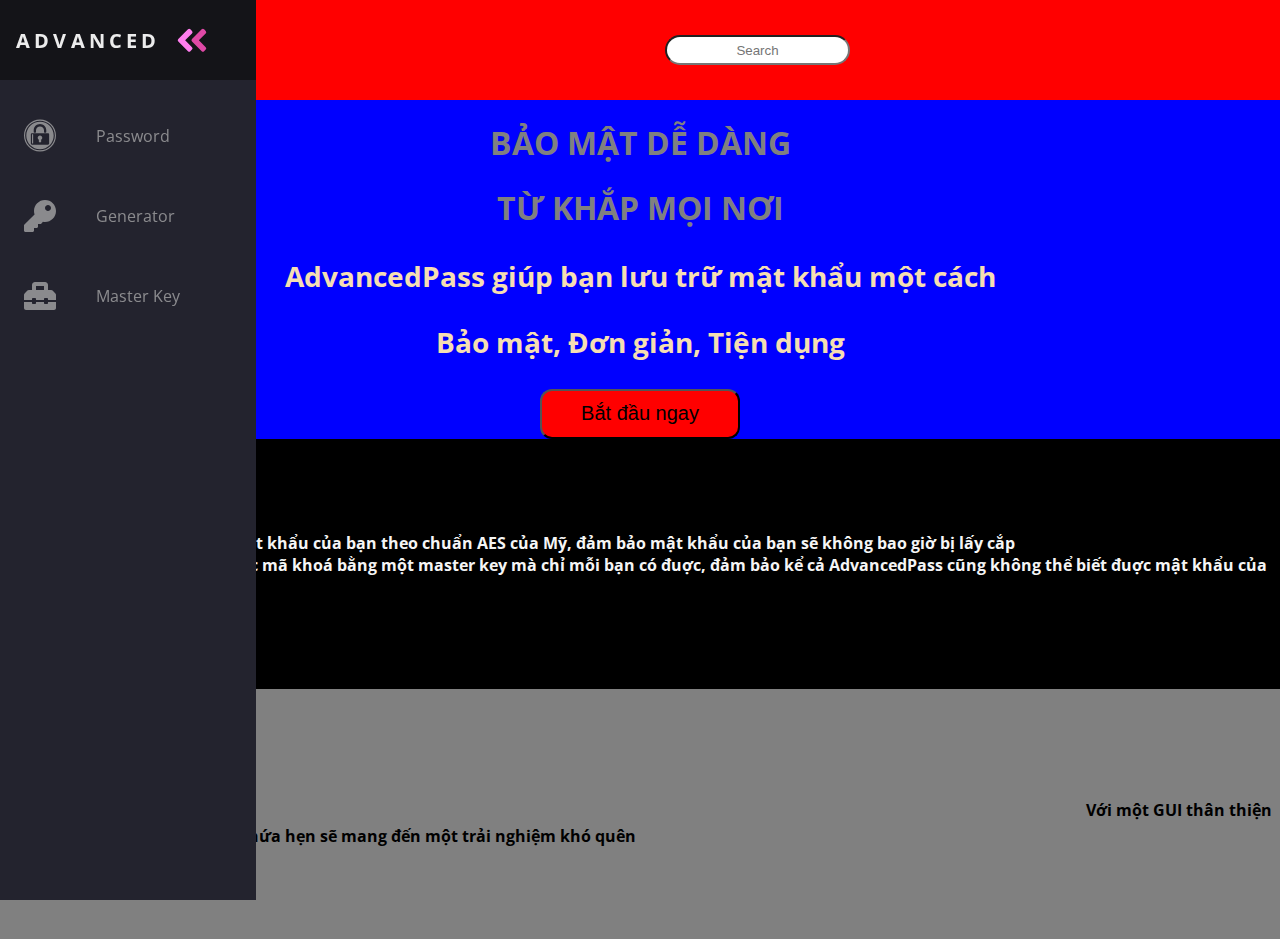
==== index.html @ 66d4f696 "Intial Build" ====
<head>
    <meta name="viewport" content="width=device-width, initial-scale=1.0" />
    <script defer src="theme.js"></script>
    <link rel="stylesheet" href="style.css" />
    <link
      href="https://fonts.googleapis.com/css?family=Open+Sans:300,400,700&display=swap"
      rel="stylesheet"
    />
  </head>
  
  <body>
    <div class="topnav">
        <h1>Advanced</h1>
        <svg aria-hidden="true" focusable="false" data-prefix="fas" data-icon="unlock-alt" class="svg-inline--fa fa-unlock-alt fa-w-14" role="img" xmlns="http://www.w3.org/2000/svg" viewBox="0 0 448 512"><path fill="currentColor" d="M400 256H152V152.9c0-39.6 31.7-72.5 71.3-72.9 40-.4 72.7 32.1 72.7 72v16c0 13.3 10.7 24 24 24h32c13.3 0 24-10.7 24-24v-16C376 68 307.5-.3 223.5 0 139.5.3 72 69.5 72 153.5V256H48c-26.5 0-48 21.5-48 48v160c0 26.5 21.5 48 48 48h352c26.5 0 48-21.5 48-48V304c0-26.5-21.5-48-48-48zM264 408c0 22.1-17.9 40-40 40s-40-17.9-40-40v-48c0-22.1 17.9-40 40-40s40 17.9 40 40v48z"></path></svg>
        <input type="text" placeholder="Search">
        <a href="#"><button id="signin">Sign in</button></a>
    </div>
    <nav class="navbar">
      <ul class="navbar-nav">
        <li class="logo">
          <a href="#" class="nav-link">
            <span class="link-text logo-text">Advanced</span>
            <svg
              aria-hidden="true"
              focusable="false"
              data-prefix="fad"
              data-icon="angle-double-right"
              role="img"
              xmlns="http://www.w3.org/2000/svg"
              viewBox="0 0 448 512"
              class="svg-inline--fa fa-angle-double-right fa-w-14 fa-5x"
            >
              <g class="fa-group">
                <path
                  fill="currentColor"
                  d="M224 273L88.37 409a23.78 23.78 0 0 1-33.8 0L32 386.36a23.94 23.94 0 0 1 0-33.89l96.13-96.37L32 159.73a23.94 23.94 0 0 1 0-33.89l22.44-22.79a23.78 23.78 0 0 1 33.8 0L223.88 239a23.94 23.94 0 0 1 .1 34z"
                  class="fa-secondary"
                ></path>
                <path
                  fill="currentColor"
                  d="M415.89 273L280.34 409a23.77 23.77 0 0 1-33.79 0L224 386.26a23.94 23.94 0 0 1 0-33.89L320.11 256l-96-96.47a23.94 23.94 0 0 1 0-33.89l22.52-22.59a23.77 23.77 0 0 1 33.79 0L416 239a24 24 0 0 1-.11 34z"
                  class="fa-primary"
                ></path>
              </g>
            </svg>
          </a>
        </li>
  
        <li class="nav-item">
          <a href="#" class="nav-link">
            <svg aria-hidden="true" focusable="false" data-prefix="fab" data-icon="expeditedssl" class="svg-inline--fa fa-expeditedssl fa-w-16" role="img" xmlns="http://www.w3.org/2000/svg" viewBox="0 0 496 512"><path fill="currentColor" d="M248 43.4C130.6 43.4 35.4 138.6 35.4 256S130.6 468.6 248 468.6 460.6 373.4 460.6 256 365.4 43.4 248 43.4zm-97.4 132.9c0-53.7 43.7-97.4 97.4-97.4s97.4 43.7 97.4 97.4v26.6c0 5-3.9 8.9-8.9 8.9h-17.7c-5 0-8.9-3.9-8.9-8.9v-26.6c0-82.1-124-82.1-124 0v26.6c0 5-3.9 8.9-8.9 8.9h-17.7c-5 0-8.9-3.9-8.9-8.9v-26.6zM389.7 380c0 9.7-8 17.7-17.7 17.7H124c-9.7 0-17.7-8-17.7-17.7V238.3c0-9.7 8-17.7 17.7-17.7h248c9.7 0 17.7 8 17.7 17.7V380zm-248-137.3v132.9c0 2.5-1.9 4.4-4.4 4.4h-8.9c-2.5 0-4.4-1.9-4.4-4.4V242.7c0-2.5 1.9-4.4 4.4-4.4h8.9c2.5 0 4.4 1.9 4.4 4.4zm141.7 48.7c0 13-7.2 24.4-17.7 30.4v31.6c0 5-3.9 8.9-8.9 8.9h-17.7c-5 0-8.9-3.9-8.9-8.9v-31.6c-10.5-6.1-17.7-17.4-17.7-30.4 0-19.7 15.8-35.4 35.4-35.4s35.5 15.8 35.5 35.4zM248 8C111 8 0 119 0 256s111 248 248 248 248-111 248-248S385 8 248 8zm0 478.3C121 486.3 17.7 383 17.7 256S121 25.7 248 25.7 478.3 129 478.3 256 375 486.3 248 486.3z"></path></svg>
            <span class="link-text">Password</span>
          </a>
        </li>
  
        <li class="nav-item">
          <a href="#" class="nav-link">
            <svg aria-hidden="true" focusable="false" data-prefix="fas" data-icon="key" class="svg-inline--fa fa-key fa-w-16" role="img" xmlns="http://www.w3.org/2000/svg" viewBox="0 0 512 512"><path fill="currentColor" d="M512 176.001C512 273.203 433.202 352 336 352c-11.22 0-22.19-1.062-32.827-3.069l-24.012 27.014A23.999 23.999 0 0 1 261.223 384H224v40c0 13.255-10.745 24-24 24h-40v40c0 13.255-10.745 24-24 24H24c-13.255 0-24-10.745-24-24v-78.059c0-6.365 2.529-12.47 7.029-16.971l161.802-161.802C163.108 213.814 160 195.271 160 176 160 78.798 238.797.001 335.999 0 433.488-.001 512 78.511 512 176.001zM336 128c0 26.51 21.49 48 48 48s48-21.49 48-48-21.49-48-48-48-48 21.49-48 48z"></path></svg>
            <span class="link-text">Generator</span>
          </a>
        </li>
  
        <li class="nav-item">
          <a href="#" class="nav-link">
            <svg aria-hidden="true" focusable="false" data-prefix="fas" data-icon="toolbox" class="svg-inline--fa fa-toolbox fa-w-16" role="img" xmlns="http://www.w3.org/2000/svg" viewBox="0 0 512 512"><path fill="currentColor" d="M502.63 214.63l-45.25-45.25c-6-6-14.14-9.37-22.63-9.37H384V80c0-26.51-21.49-48-48-48H176c-26.51 0-48 21.49-48 48v80H77.25c-8.49 0-16.62 3.37-22.63 9.37L9.37 214.63c-6 6-9.37 14.14-9.37 22.63V320h128v-16c0-8.84 7.16-16 16-16h32c8.84 0 16 7.16 16 16v16h128v-16c0-8.84 7.16-16 16-16h32c8.84 0 16 7.16 16 16v16h128v-82.75c0-8.48-3.37-16.62-9.37-22.62zM320 160H192V96h128v64zm64 208c0 8.84-7.16 16-16 16h-32c-8.84 0-16-7.16-16-16v-16H192v16c0 8.84-7.16 16-16 16h-32c-8.84 0-16-7.16-16-16v-16H0v96c0 17.67 14.33 32 32 32h448c17.67 0 32-14.33 32-32v-96H384v16z"></path></svg>
            <span class="link-text">Master Key</span>
          </a>
        </li>
  
        <!-- <li class="nav-item">
          <a href="#" class="nav-link">
            <svg
              aria-hidden="true"
              focusable="false"
              data-prefix="fad"
              data-icon="space-shuttle"
              role="img"
              xmlns="http://www.w3.org/2000/svg"
              viewBox="0 0 640 512"
              class="svg-inline--fa fa-space-shuttle fa-w-20 fa-5x"
            >
              <g class="fa-group">
                <path
                  fill="currentColor"
                  d="M32 416c0 35.35 21.49 64 48 64h16V352H32zm154.54-232h280.13L376 168C243 140.59 222.45 51.22 128 34.65V160h18.34a45.62 45.62 0 0 1 40.2 24zM32 96v64h64V32H80c-26.51 0-48 28.65-48 64zm114.34 256H128v125.35C222.45 460.78 243 371.41 376 344l90.67-16H186.54a45.62 45.62 0 0 1-40.2 24z"
                  class="fa-secondary"
                ></path>
                <path
                  fill="currentColor"
                  d="M592.6 208.24C559.73 192.84 515.78 184 472 184H186.54a45.62 45.62 0 0 0-40.2-24H32c-23.2 0-32 10-32 24v144c0 14 8.82 24 32 24h114.34a45.62 45.62 0 0 0 40.2-24H472c43.78 0 87.73-8.84 120.6-24.24C622.28 289.84 640 272 640 256s-17.72-33.84-47.4-47.76zM488 296a8 8 0 0 1-8-8v-64a8 8 0 0 1 8-8c31.91 0 31.94 80 0 80z"
                  class="fa-primary"
                ></path>
              </g>
            </svg>
            <span class="link-text">Shuttle</span>
          </a>
        </li> -->
  
        <!-- <li class="nav-item" id="themeButton">
          <a href="#" class="nav-link">
            <svg
              class="theme-icon"
              id="lightIcon"
              aria-hidden="true"
              focusable="false"
              data-prefix="fad"
              data-icon="moon-stars"
              role="img"
              xmlns="http://www.w3.org/2000/svg"
              viewBox="0 0 512 512"
              class="svg-inline--fa fa-moon-stars fa-w-16 fa-7x"
            >
              <g class="fa-group">
                <path
                  fill="currentColor"
                  d="M320 32L304 0l-16 32-32 16 32 16 16 32 16-32 32-16zm138.7 149.3L432 128l-26.7 53.3L352 208l53.3 26.7L432 288l26.7-53.3L512 208z"
                  class="fa-secondary"
                ></path>
                <path
                  fill="currentColor"
                  d="M332.2 426.4c8.1-1.6 13.9 8 8.6 14.5a191.18 191.18 0 0 1-149 71.1C85.8 512 0 426 0 320c0-120 108.7-210.6 227-188.8 8.2 1.6 10.1 12.6 2.8 16.7a150.3 150.3 0 0 0-76.1 130.8c0 94 85.4 165.4 178.5 147.7z"
                  class="fa-primary"
                ></path>
              </g>
            </svg>
            <svg
              class="theme-icon"
              id="solarIcon"
              aria-hidden="true"
              focusable="false"
              data-prefix="fad"
              data-icon="sun"
              role="img"
              xmlns="http://www.w3.org/2000/svg"
              viewBox="0 0 512 512"
              class="svg-inline--fa fa-sun fa-w-16 fa-7x"
            >
              <g class="fa-group">
                <path
                  fill="currentColor"
                  d="M502.42 240.5l-94.7-47.3 33.5-100.4c4.5-13.6-8.4-26.5-21.9-21.9l-100.4 33.5-47.41-94.8a17.31 17.31 0 0 0-31 0l-47.3 94.7L92.7 70.8c-13.6-4.5-26.5 8.4-21.9 21.9l33.5 100.4-94.7 47.4a17.31 17.31 0 0 0 0 31l94.7 47.3-33.5 100.5c-4.5 13.6 8.4 26.5 21.9 21.9l100.41-33.5 47.3 94.7a17.31 17.31 0 0 0 31 0l47.31-94.7 100.4 33.5c13.6 4.5 26.5-8.4 21.9-21.9l-33.5-100.4 94.7-47.3a17.33 17.33 0 0 0 .2-31.1zm-155.9 106c-49.91 49.9-131.11 49.9-181 0a128.13 128.13 0 0 1 0-181c49.9-49.9 131.1-49.9 181 0a128.13 128.13 0 0 1 0 181z"
                  class="fa-secondary"
                ></path>
                <path
                  fill="currentColor"
                  d="M352 256a96 96 0 1 1-96-96 96.15 96.15 0 0 1 96 96z"
                  class="fa-primary"
                ></path>
              </g>
            </svg>
            <svg
              class="theme-icon"
              id="darkIcon"
              aria-hidden="true"
              focusable="false"
              data-prefix="fad"
              data-icon="sunglasses"
              role="img"
              xmlns="http://www.w3.org/2000/svg"
              viewBox="0 0 576 512"
              class="svg-inline--fa fa-sunglasses fa-w-18 fa-7x"
            >
              <g class="fa-group">
                <path
                  fill="currentColor"
                  d="M574.09 280.38L528.75 98.66a87.94 87.94 0 0 0-113.19-62.14l-15.25 5.08a16 16 0 0 0-10.12 20.25L395.25 77a16 16 0 0 0 20.22 10.13l13.19-4.39c10.87-3.63 23-3.57 33.15 1.73a39.59 39.59 0 0 1 20.38 25.81l38.47 153.83a276.7 276.7 0 0 0-81.22-12.47c-34.75 0-74 7-114.85 26.75h-73.18c-40.85-19.75-80.07-26.75-114.85-26.75a276.75 276.75 0 0 0-81.22 12.45l38.47-153.8a39.61 39.61 0 0 1 20.38-25.82c10.15-5.29 22.28-5.34 33.15-1.73l13.16 4.39A16 16 0 0 0 180.75 77l5.06-15.19a16 16 0 0 0-10.12-20.21l-15.25-5.08A87.95 87.95 0 0 0 47.25 98.65L1.91 280.38A75.35 75.35 0 0 0 0 295.86v70.25C0 429 51.59 480 115.19 480h37.12c60.28 0 110.38-45.94 114.88-105.37l2.93-38.63h35.76l2.93 38.63c4.5 59.43 54.6 105.37 114.88 105.37h37.12C524.41 480 576 429 576 366.13v-70.25a62.67 62.67 0 0 0-1.91-15.5zM203.38 369.8c-2 25.9-24.41 46.2-51.07 46.2h-37.12C87 416 64 393.63 64 366.11v-37.55a217.35 217.35 0 0 1 72.59-12.9 196.51 196.51 0 0 1 69.91 12.9zM512 366.13c0 27.5-23 49.87-51.19 49.87h-37.12c-26.69 0-49.1-20.3-51.07-46.2l-3.12-41.24a196.55 196.55 0 0 1 69.94-12.9A217.41 217.41 0 0 1 512 328.58z"
                  class="fa-secondary"
                ></path>
                <path
                  fill="currentColor"
                  d="M64.19 367.9c0-.61-.19-1.18-.19-1.8 0 27.53 23 49.9 51.19 49.9h37.12c26.66 0 49.1-20.3 51.07-46.2l3.12-41.24c-14-5.29-28.31-8.38-42.78-10.42zm404-50l-95.83 47.91.3 4c2 25.9 24.38 46.2 51.07 46.2h37.12C489 416 512 393.63 512 366.13v-37.55a227.76 227.76 0 0 0-43.85-10.66z"
                  class="fa-primary"
                ></path>
              </g>
            </svg>
            <span class="link-text">Themify</span>
          </a>
        </li> -->
      </ul>
    </nav>
    <div class="first">
        <h1>BẢO MẬT DỄ DÀNG</h1>
        <h1>TỪ KHẮP MỌI NƠI</h1>
        <p><strong>AdvancedPass giúp bạn lưu trữ mật khẩu một cách</strong></p>
        <p><strong>Bảo mật, Đơn giản, Tiện dụng</strong></p>
        <a href="#" class="button"><button>Bắt đầu ngay</button></a>
    </div>
    <div class="secure">
        <h1>BẢO MẬT</h1></br>
        <p><strong>AdvancedPass lưu mật khẩu của bạn theo chuẩn AES của Mỹ, đảm bảo mật khẩu của bạn sẽ không bao giờ bị lấy cắp</strong></p>
    </br><p><strong>Mỗi mật khẩu sẽ đuợc mã khoá bằng một master key mà chỉ mỗi bạn có đuợc, đảm bảo kể cả AdvancedPass cũng không thể biết đuợc mật khẩu của bạn</strong></p>
    </div>
    <div class="simple">
      <h1>ĐƠN GIẢN</h1>
      <p><strong>Với một GUI thân thiện với ngưòi dùng, AdvancedPass hứa hẹn sẽ mang đến một trải nghiệm khó quên</strong></p>
    </div>
  </body>
---- style.css ----
:root {
    font-size: 16px;
    font-family: 'Open Sans';
    --text-primary: #b6b6b6;
    --text-secondary: #ececec;
    --bg-primary: #23232e;
    --bg-secondary: #141418;
    --transition-speed: 600ms;
  }
  
  body {
    color: black;
    background-color: white;
    margin: 0;
    padding: 0;
  }
  
  body::-webkit-scrollbar {
    width: 0.25rem;
  }
  
  body::-webkit-scrollbar-track {
    background: #1e1e24;
  }
  
  body::-webkit-scrollbar-thumb {
    background: #6649b8;
  }
  
  main {
    margin-left: 5rem;
    padding: 1rem;
  }
  
  .navbar {
    position: fixed;
    background-color: var(--bg-primary);
    transition: width 600ms ease;
    overflow: scroll;
  }
  
  .navbar-nav {
    list-style: none;
    padding: 0;
    margin: 0;
    display: flex;
    flex-direction: column;
    align-items: center;
    height: 100%;
  }
  
  .nav-item {
    width: 100%;
  }
  
  /* .nav-item:last-child {
    margin-top: auto;
  } */
  
  .nav-link {
    display: flex;
    align-items: center;
    height: 5rem;
    color: var(--text-primary);
    text-decoration: none;
    filter: grayscale(100%) opacity(0.7);
    transition: var(--transition-speed);
  }
  
  .nav-link:hover {
    filter: grayscale(0%) opacity(1);
    background: var(--bg-secondary);
    color: var(--text-secondary);
  }
  
  .link-text {
    display: none;
    margin-left: 1rem;
  }
  
  .nav-link svg {
    width: 2rem;
    min-width: 2rem;
    margin: 0 1.5rem;
  }
  
  .fa-primary {
    color: #ff7eee;
  }
  
  .fa-secondary {
    color: #df49a6;
  }
  
  .fa-primary,
  .fa-secondary {
    transition: var(--transition-speed);
  }
  
  .logo {
    font-weight: bold;
    text-transform: uppercase;
    margin-bottom: 1rem;
    text-align: center;
    color: var(--text-secondary);
    background: var(--bg-secondary);
    font-size: 1.5rem;
    letter-spacing: 0.3ch;
    width: 100%;
  }
  
  .logo svg {
    transform: rotate(0deg);
    transition: var(--transition-speed);
  }
  
  .logo-text
  {
    display: inline;
    position: absolute;
    left: -999px;
    transition: var(--transition-speed);
  }
  
  .navbar:hover .logo svg {
    transform: rotate(-180deg);
  }
  
  /* Small screens */
  @media only screen and (max-width: 600px) {
    .navbar {
      bottom: 0;
      width: 100vw;
      height: 5rem;
    }
  
    .logo {
      display: none;
    }
  
    .navbar-nav {
      flex-direction: row;
    }
  
    .nav-link {
      justify-content: center;
    }
  
    main {
      margin: 0;
    }
  }
  
  /* Large screens */
  @media only screen and (min-width: 600px) {
    .navbar {
      top: 0;
      width: 5rem;
      height: 100vh;
    }
  
    .navbar:hover {
      width: 16rem;
    }
  
    .navbar:hover .link-text {
      display: inline;
    }
  
    .navbar:hover .logo svg
    {
      margin-left: 11rem;
    }
  
    .navbar:hover .logo-text
    {
      font-size: 20px;
      left: 0px;
    }

  .topnav{
      align-items: center;
      display: flex;
      background-color: red;
      height: 100px;
      width: 100%;
      padding-left: 80px;
    }
    .topnav h1{
        color: white;
        padding-left: 10px;
        display: inline-block;
    }
    .topnav svg{
        padding: 10px;
        color: black;
        width: 50px;
        height: 50px;
    }
    .topnav input{
        text-align: center;
        width: 400px;
        height: 30px;
        border-radius: 20px;
        margin-left: 400px;
    }
    .topnav a button{
        background-color: chocolate;
        width: 100px;
        height: 30px;
        border-radius: 30px;
        margin-left: 500px;
    }
    .first{
        display: inline-block;
        width: 100%;
        background-color: blue;
    }
    .first h1{
        color: gray;
        text-align: center;
    }
    .first p{
        color: wheat;
        text-align: center;
        font-size: 28px;
    }
    .button{
        
        display: block;
        text-align: center;
    }
    .button button{
        font-size: 20px;
        width: 200px;
        height: 50px;
        background-color: red;
        border-radius: 12px;
    }
    .secure{
        padding-top: 50px;
        display: inline-block;
        height: 200px;
        width: 100%;
        background-color: black;
    }
    .secure h1{
        color:  whitesmoke;
        display: inline;
        padding: 80px;
        text-align: left;
    }
    .secure p{
        
        padding-left: 80px;
        display: inline;
        color: whitesmoke;
    }
    .simple{
      padding-top: 50px;
      display: inline-block;
      height: 200px;
      width: 100%;
      background-color: grey;
    }
    .simple h1{
      color:  black;
      display: inline;
      margin-left: 1650px;
    }
    .simple p{
      color:  black;
      display: inline;
      margin-left: 1000px;
    }
}
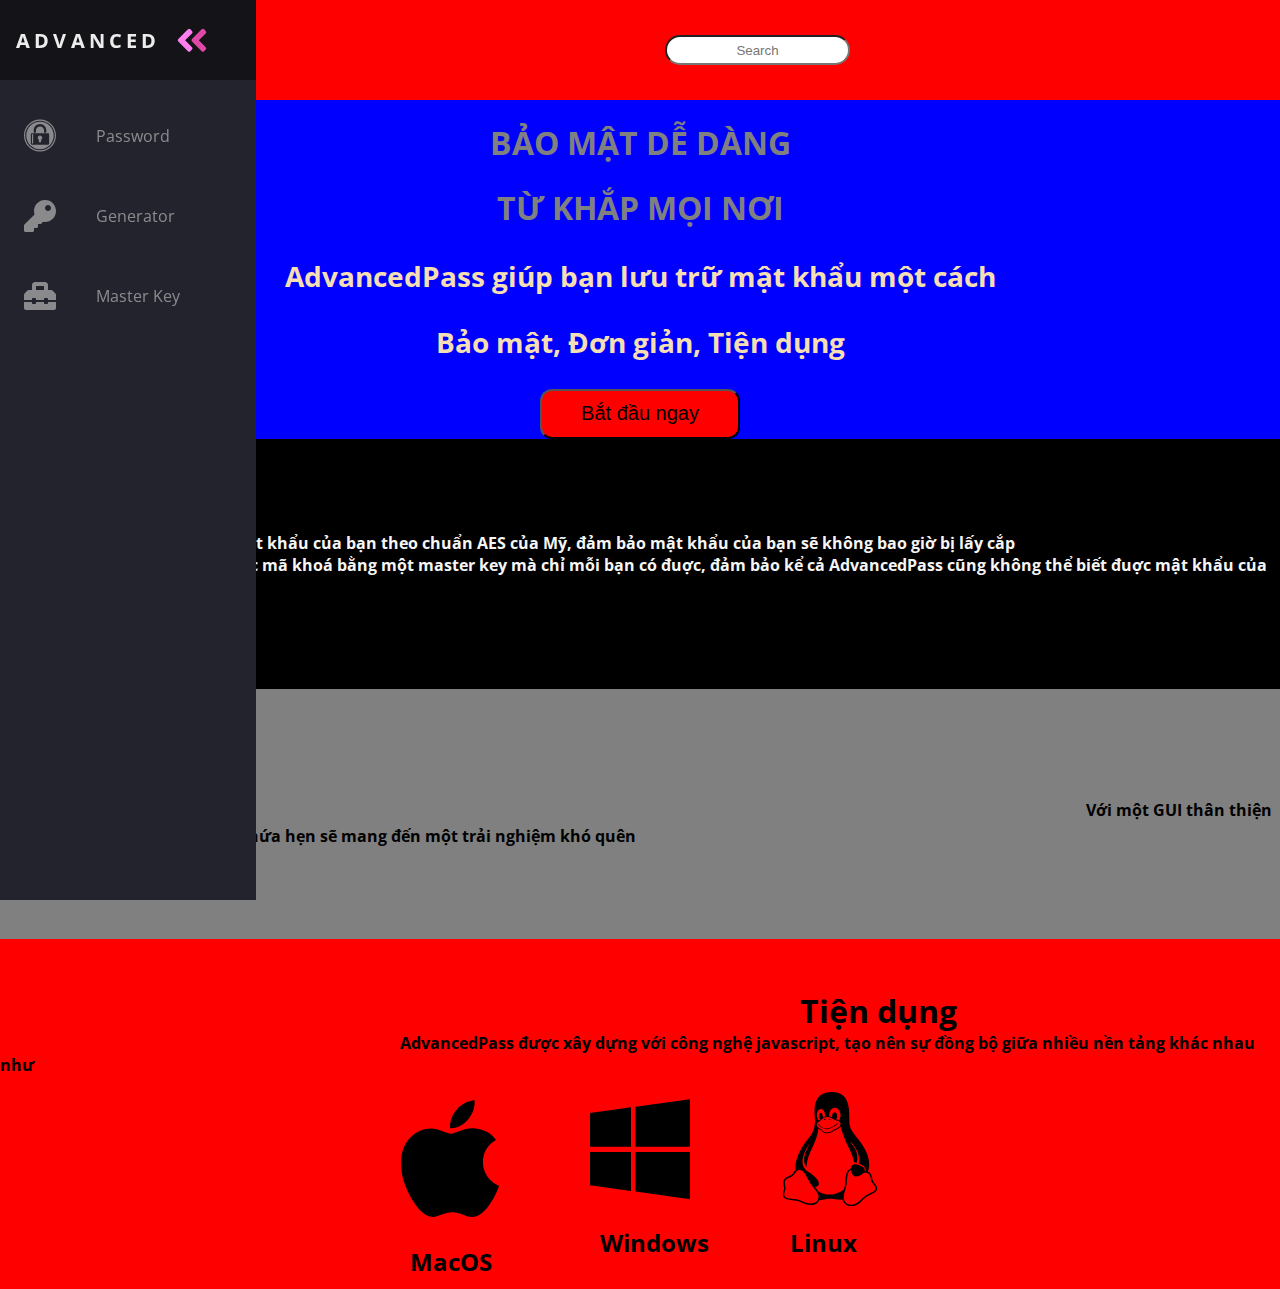
==== commit 30fe2617: "Finishing homepage HTML and CSS" ====
--- a/index.html
+++ b/index.html
@@ -194,4 +194,22 @@
       <h1>ĐƠN GIẢN</h1>
       <p><strong>Với một GUI thân thiện với ngưòi dùng, AdvancedPass hứa hẹn sẽ mang đến một trải nghiệm khó quên</strong></p>
     </div>
+    <div class="comfortable">
+      <h1>Tiện dụng</h1></br>
+      <p><strong>AdvancedPass được xây dựng với công nghệ javascript, tạo nên sự đồng bộ giữa nhiều nền tảng khác nhau như</strong></p>
+      <ul class="list-system">
+        <li class="system">
+          <svg aria-hidden="true" focusable="false" data-prefix="fab" data-icon="apple" class="svg-inline--fa fa-apple fa-w-12" role="img" xmlns="http://www.w3.org/2000/svg" viewBox="0 0 384 512"><path fill="currentColor" d="M318.7 268.7c-.2-36.7 16.4-64.4 50-84.8-18.8-26.9-47.2-41.7-84.7-44.6-35.5-2.8-74.3 20.7-88.5 20.7-15 0-49.4-19.7-76.4-19.7C63.3 141.2 4 184.8 4 273.5q0 39.3 14.4 81.2c12.8 36.7 59 126.7 107.2 125.2 25.2-.6 43-17.9 75.8-17.9 31.8 0 48.3 17.9 76.4 17.9 48.6-.7 90.4-82.5 102.6-119.3-65.2-30.7-61.7-90-61.7-91.9zm-56.6-164.2c27.3-32.4 24.8-61.9 24-72.5-24.1 1.4-52 16.4-67.9 34.9-17.5 19.8-27.8 44.3-25.6 71.9 26.1 2 49.9-11.4 69.5-34.3z"></path></svg>
+          <h2>MacOS</h2>
+        </li>
+        <li class="system">
+          <svg aria-hidden="true" focusable="false" data-prefix="fab" data-icon="windows" class="svg-inline--fa fa-windows fa-w-14" role="img" xmlns="http://www.w3.org/2000/svg" viewBox="0 0 448 512"><path fill="currentColor" d="M0 93.7l183.6-25.3v177.4H0V93.7zm0 324.6l183.6 25.3V268.4H0v149.9zm203.8 28L448 480V268.4H203.8v177.9zm0-380.6v180.1H448V32L203.8 65.7z"></path></svg>          
+          <h2>Windows</h2>
+        </li>
+        <li class="system">
+          <svg aria-hidden="true" focusable="false" data-prefix="fab" data-icon="linux" class="svg-inline--fa fa-linux fa-w-14" role="img" xmlns="http://www.w3.org/2000/svg" viewBox="0 0 448 512"><path fill="currentColor" d="M220.8 123.3c1 .5 1.8 1.7 3 1.7 1.1 0 2.8-.4 2.9-1.5.2-1.4-1.9-2.3-3.2-2.9-1.7-.7-3.9-1-5.5-.1-.4.2-.8.7-.6 1.1.3 1.3 2.3 1.1 3.4 1.7zm-21.9 1.7c1.2 0 2-1.2 3-1.7 1.1-.6 3.1-.4 3.5-1.6.2-.4-.2-.9-.6-1.1-1.6-.9-3.8-.6-5.5.1-1.3.6-3.4 1.5-3.2 2.9.1 1 1.8 1.5 2.8 1.4zM420 403.8c-3.6-4-5.3-11.6-7.2-19.7-1.8-8.1-3.9-16.8-10.5-22.4-1.3-1.1-2.6-2.1-4-2.9-1.3-.8-2.7-1.5-4.1-2 9.2-27.3 5.6-54.5-3.7-79.1-11.4-30.1-31.3-56.4-46.5-74.4-17.1-21.5-33.7-41.9-33.4-72C311.1 85.4 315.7.1 234.8 0 132.4-.2 158 103.4 156.9 135.2c-1.7 23.4-6.4 41.8-22.5 64.7-18.9 22.5-45.5 58.8-58.1 96.7-6 17.9-8.8 36.1-6.2 53.3-6.5 5.8-11.4 14.7-16.6 20.2-4.2 4.3-10.3 5.9-17 8.3s-14 6-18.5 14.5c-2.1 3.9-2.8 8.1-2.8 12.4 0 3.9.6 7.9 1.2 11.8 1.2 8.1 2.5 15.7.8 20.8-5.2 14.4-5.9 24.4-2.2 31.7 3.8 7.3 11.4 10.5 20.1 12.3 17.3 3.6 40.8 2.7 59.3 12.5 19.8 10.4 39.9 14.1 55.9 10.4 11.6-2.6 21.1-9.6 25.9-20.2 12.5-.1 26.3-5.4 48.3-6.6 14.9-1.2 33.6 5.3 55.1 4.1.6 2.3 1.4 4.6 2.5 6.7v.1c8.3 16.7 23.8 24.3 40.3 23 16.6-1.3 34.1-11 48.3-27.9 13.6-16.4 36-23.2 50.9-32.2 7.4-4.5 13.4-10.1 13.9-18.3.4-8.2-4.4-17.3-15.5-29.7zM223.7 87.3c9.8-22.2 34.2-21.8 44-.4 6.5 14.2 3.6 30.9-4.3 40.4-1.6-.8-5.9-2.6-12.6-4.9 1.1-1.2 3.1-2.7 3.9-4.6 4.8-11.8-.2-27-9.1-27.3-7.3-.5-13.9 10.8-11.8 23-4.1-2-9.4-3.5-13-4.4-1-6.9-.3-14.6 2.9-21.8zM183 75.8c10.1 0 20.8 14.2 19.1 33.5-3.5 1-7.1 2.5-10.2 4.6 1.2-8.9-3.3-20.1-9.6-19.6-8.4.7-9.8 21.2-1.8 28.1 1 .8 1.9-.2-5.9 5.5-15.6-14.6-10.5-52.1 8.4-52.1zm-13.6 60.7c6.2-4.6 13.6-10 14.1-10.5 4.7-4.4 13.5-14.2 27.9-14.2 7.1 0 15.6 2.3 25.9 8.9 6.3 4.1 11.3 4.4 22.6 9.3 8.4 3.5 13.7 9.7 10.5 18.2-2.6 7.1-11 14.4-22.7 18.1-11.1 3.6-19.8 16-38.2 14.9-3.9-.2-7-1-9.6-2.1-8-3.5-12.2-10.4-20-15-8.6-4.8-13.2-10.4-14.7-15.3-1.4-4.9 0-9 4.2-12.3zm3.3 334c-2.7 35.1-43.9 34.4-75.3 18-29.9-15.8-68.6-6.5-76.5-21.9-2.4-4.7-2.4-12.7 2.6-26.4v-.2c2.4-7.6.6-16-.6-23.9-1.2-7.8-1.8-15 .9-20 3.5-6.7 8.5-9.1 14.8-11.3 10.3-3.7 11.8-3.4 19.6-9.9 5.5-5.7 9.5-12.9 14.3-18 5.1-5.5 10-8.1 17.7-6.9 8.1 1.2 15.1 6.8 21.9 16l19.6 35.6c9.5 19.9 43.1 48.4 41 68.9zm-1.4-25.9c-4.1-6.6-9.6-13.6-14.4-19.6 7.1 0 14.2-2.2 16.7-8.9 2.3-6.2 0-14.9-7.4-24.9-13.5-18.2-38.3-32.5-38.3-32.5-13.5-8.4-21.1-18.7-24.6-29.9s-3-23.3-.3-35.2c5.2-22.9 18.6-45.2 27.2-59.2 2.3-1.7.8 3.2-8.7 20.8-8.5 16.1-24.4 53.3-2.6 82.4.6-20.7 5.5-41.8 13.8-61.5 12-27.4 37.3-74.9 39.3-112.7 1.1.8 4.6 3.2 6.2 4.1 4.6 2.7 8.1 6.7 12.6 10.3 12.4 10 28.5 9.2 42.4 1.2 6.2-3.5 11.2-7.5 15.9-9 9.9-3.1 17.8-8.6 22.3-15 7.7 30.4 25.7 74.3 37.2 95.7 6.1 11.4 18.3 35.5 23.6 64.6 3.3-.1 7 .4 10.9 1.4 13.8-35.7-11.7-74.2-23.3-84.9-4.7-4.6-4.9-6.6-2.6-6.5 12.6 11.2 29.2 33.7 35.2 59 2.8 11.6 3.3 23.7.4 35.7 16.4 6.8 35.9 17.9 30.7 34.8-2.2-.1-3.2 0-4.2 0 3.2-10.1-3.9-17.6-22.8-26.1-19.6-8.6-36-8.6-38.3 12.5-12.1 4.2-18.3 14.7-21.4 27.3-2.8 11.2-3.6 24.7-4.4 39.9-.5 7.7-3.6 18-6.8 29-32.1 22.9-76.7 32.9-114.3 7.2zm257.4-11.5c-.9 16.8-41.2 19.9-63.2 46.5-13.2 15.7-29.4 24.4-43.6 25.5s-26.5-4.8-33.7-19.3c-4.7-11.1-2.4-23.1 1.1-36.3 3.7-14.2 9.2-28.8 9.9-40.6.8-15.2 1.7-28.5 4.2-38.7 2.6-10.3 6.6-17.2 13.7-21.1.3-.2.7-.3 1-.5.8 13.2 7.3 26.6 18.8 29.5 12.6 3.3 30.7-7.5 38.4-16.3 9-.3 15.7-.9 22.6 5.1 9.9 8.5 7.1 30.3 17.1 41.6 10.6 11.6 14 19.5 13.7 24.6zM173.3 148.7c2 1.9 4.7 4.5 8 7.1 6.6 5.2 15.8 10.6 27.3 10.6 11.6 0 22.5-5.9 31.8-10.8 4.9-2.6 10.9-7 14.8-10.4s5.9-6.3 3.1-6.6-2.6 2.6-6 5.1c-4.4 3.2-9.7 7.4-13.9 9.8-7.4 4.2-19.5 10.2-29.9 10.2s-18.7-4.8-24.9-9.7c-3.1-2.5-5.7-5-7.7-6.9-1.5-1.4-1.9-4.6-4.3-4.9-1.4-.1-1.8 3.7 1.7 6.5z"></path></svg>          
+          <h2>Linux</h2>
+        </li>
+      </ul>
+    </div>
   </body>--- a/style.css
+++ b/style.css
@@ -273,4 +273,33 @@
       display: inline;
       margin-left: 1000px;
     }
+    .comfortable{
+      padding-top: 50px;
+      display: inline-block;
+      height: 300px;
+      width: 100%;
+      background-color: red;
+    }
+    .comfortable h1{
+      margin-left: 800px;
+      display: inline;
+    }
+    .comfortable p{
+      color:  black;
+      display: inline;
+      margin-left: 400px;
+    }
+    .list-system{
+      padding: 0px 400px;
+      display: flex;
+      list-style: none;
+      justify-content: space-between;
+    }
+    .system{
+      width: 100px;
+      height: 100px;
+    }
+    .system h2{
+      margin-left: 10px;
+    }
 }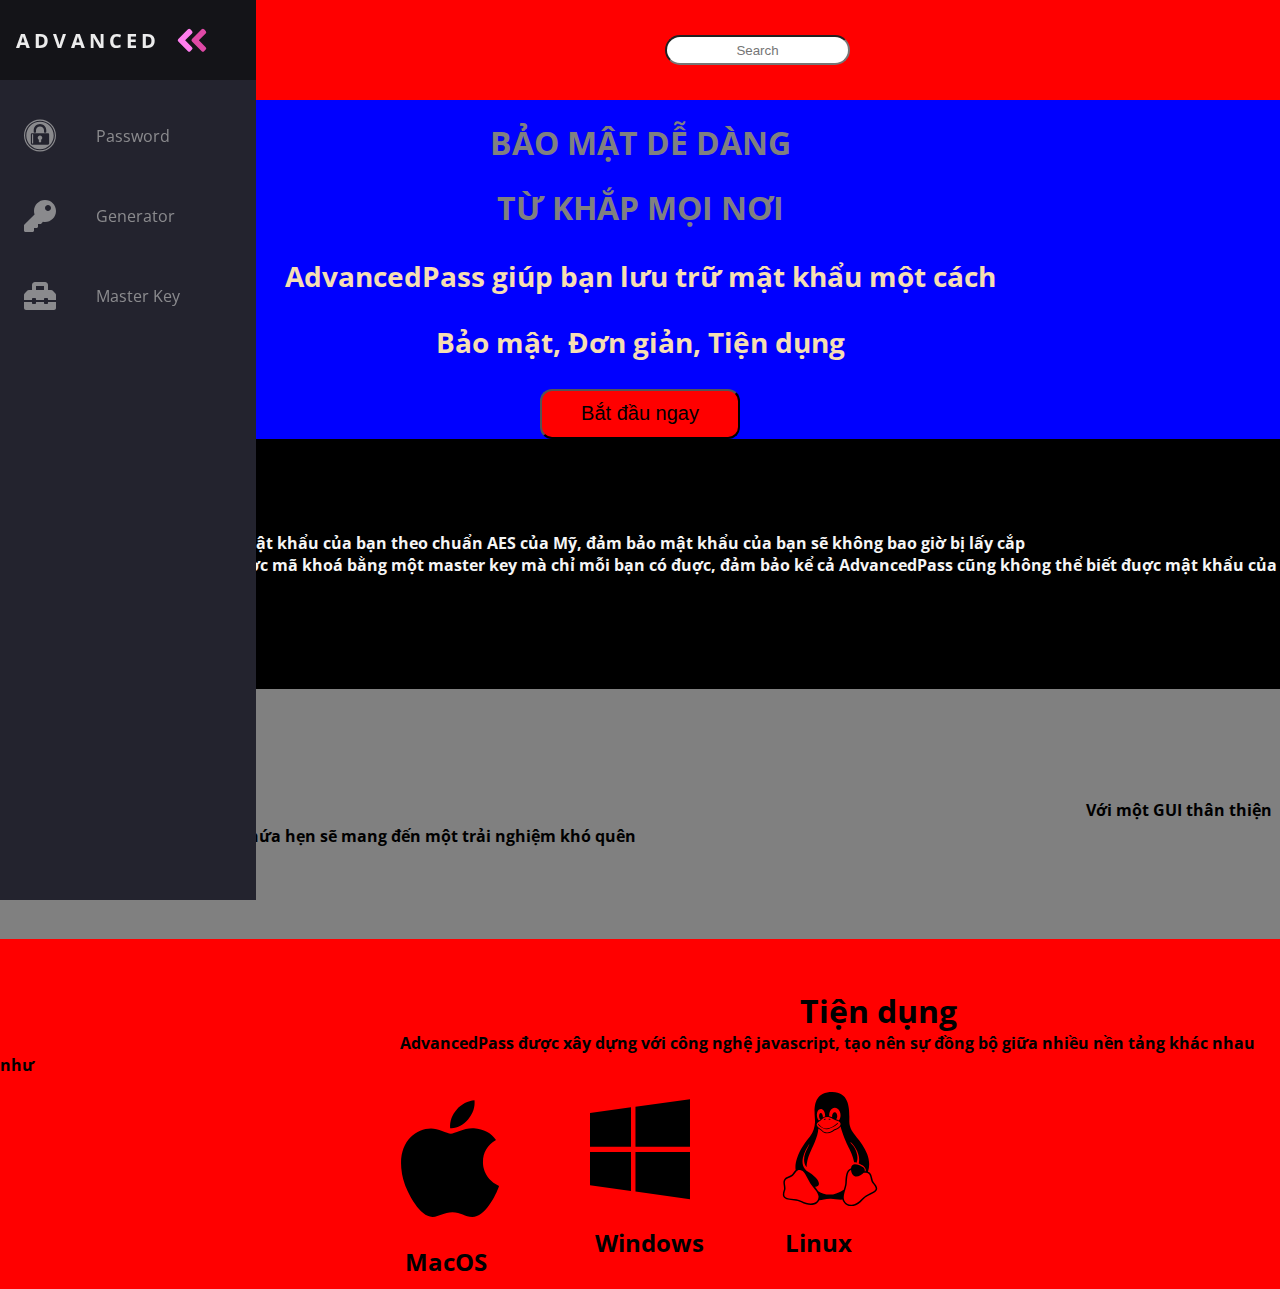
==== commit 01b5d44b: "Added JS for login and Signup" ====
--- a/index.html
+++ b/index.html
@@ -13,7 +13,7 @@
         <h1>Advanced</h1>
         <svg aria-hidden="true" focusable="false" data-prefix="fas" data-icon="unlock-alt" class="svg-inline--fa fa-unlock-alt fa-w-14" role="img" xmlns="http://www.w3.org/2000/svg" viewBox="0 0 448 512"><path fill="currentColor" d="M400 256H152V152.9c0-39.6 31.7-72.5 71.3-72.9 40-.4 72.7 32.1 72.7 72v16c0 13.3 10.7 24 24 24h32c13.3 0 24-10.7 24-24v-16C376 68 307.5-.3 223.5 0 139.5.3 72 69.5 72 153.5V256H48c-26.5 0-48 21.5-48 48v160c0 26.5 21.5 48 48 48h352c26.5 0 48-21.5 48-48V304c0-26.5-21.5-48-48-48zM264 408c0 22.1-17.9 40-40 40s-40-17.9-40-40v-48c0-22.1 17.9-40 40-40s40 17.9 40 40v48z"></path></svg>
         <input type="text" placeholder="Search">
-        <a href="#"><button id="signin">Sign in</button></a>
+        <a href="login/login.html"><button id="signin">Sign in</button></a>
     </div>
     <nav class="navbar">
       <ul class="navbar-nav">
--- a/style.css
+++ b/style.css
@@ -238,23 +238,23 @@
         border-radius: 12px;
     }
     .secure{
-        padding-top: 50px;
-        display: inline-block;
-        height: 200px;
-        width: 100%;
-        background-color: black;
+
+      padding-top: 50px;
+      display: inline-block;
+      height: 200px;
+      width: 100%;
+      background-color: black;
     }
     .secure h1{
-        color:  whitesmoke;
-        display: inline;
-        padding: 80px;
-        text-align: left;
+      color:  whitesmoke;
+      display: inline;
+      padding: 90px;
+
     }
     .secure p{
-        
-        padding-left: 80px;
-        display: inline;
-        color: whitesmoke;
+      padding-left: 90px;
+      display: inline;
+      color: whitesmoke;
     }
     .simple{
       padding-top: 50px;
@@ -296,10 +296,11 @@
       justify-content: space-between;
     }
     .system{
+      color: black;
       width: 100px;
       height: 100px;
     }
     .system h2{
-      margin-left: 10px;
+      margin-left: 5px;
     }
 }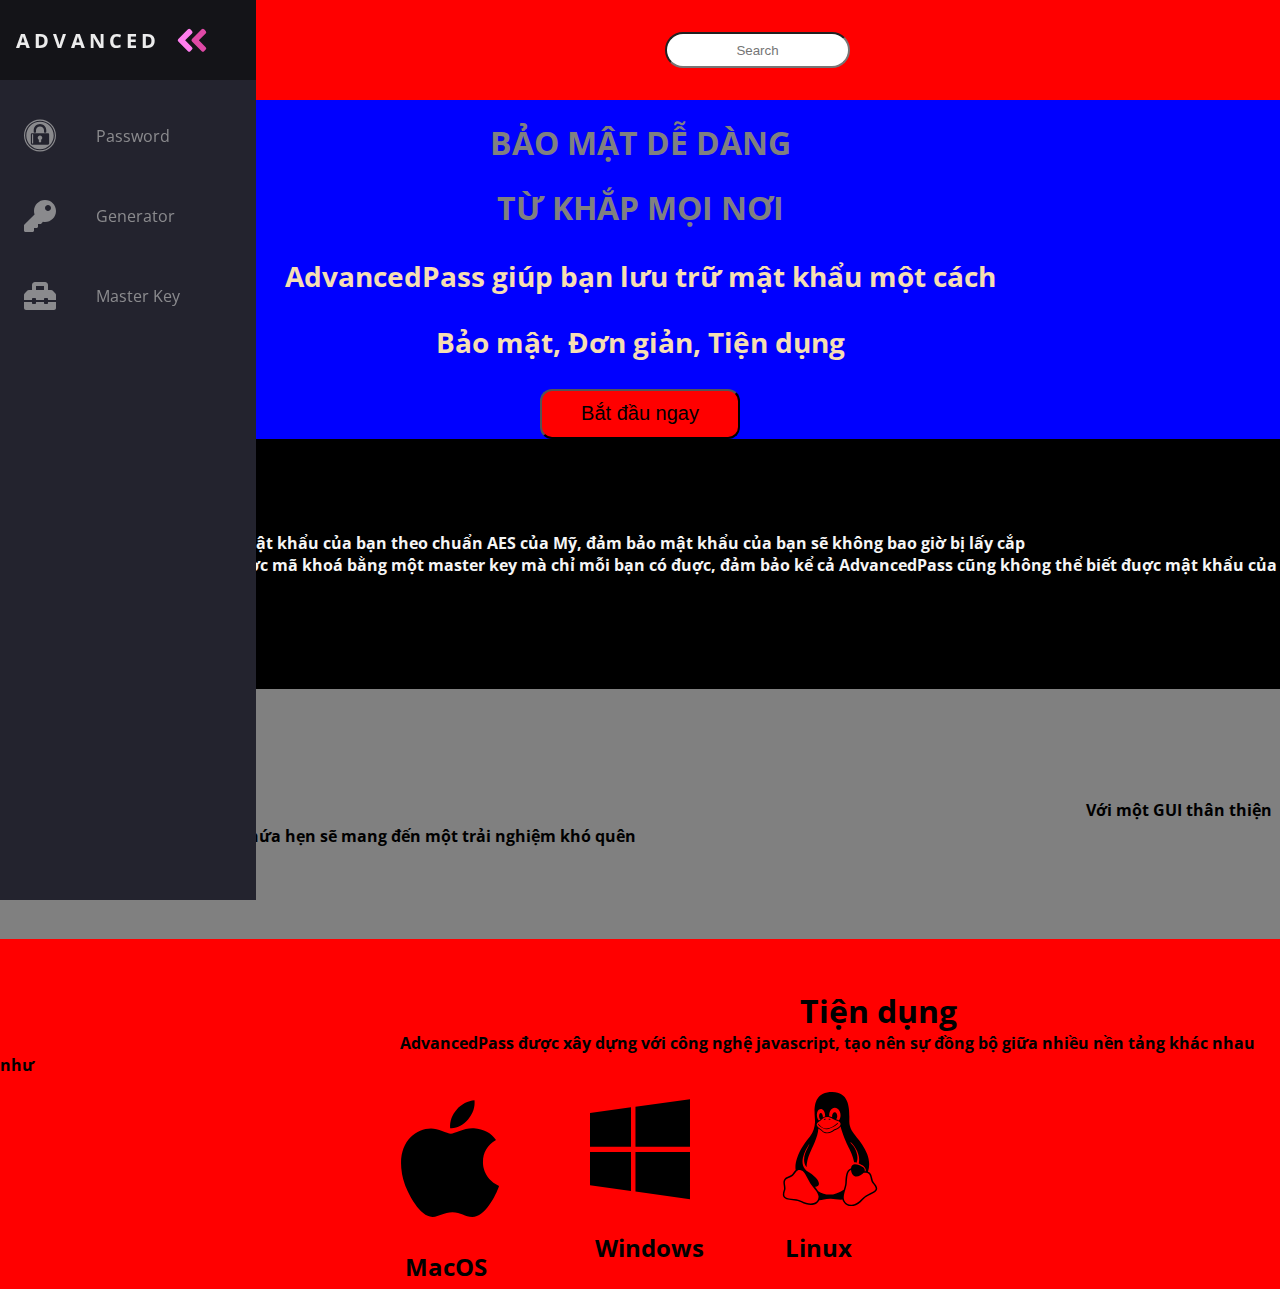
==== commit 3d834717: "Added Some Checks for login-signup" ====
--- a/index.html
+++ b/index.html
@@ -1,19 +1,22 @@
+<!DOCTYPE html>
+<html lang="en">
 <head>
-    <meta name="viewport" content="width=device-width, initial-scale=1.0" />
-    <script defer src="theme.js"></script>
-    <link rel="stylesheet" href="style.css" />
+  <meta charset="UTF-8">
+  <meta http-equiv="X-UA-Compatible" content="IE=edge">
+  <meta name="viewport" content="width=device-width, initial-scale=1.0">
+  <title>Document</title>
+</head>
+<link rel="stylesheet" href="style.css" />
     <link
       href="https://fonts.googleapis.com/css?family=Open+Sans:300,400,700&display=swap"
       rel="stylesheet"
     />
-  </head>
-  
   <body>
     <div class="topnav">
         <h1>Advanced</h1>
         <svg aria-hidden="true" focusable="false" data-prefix="fas" data-icon="unlock-alt" class="svg-inline--fa fa-unlock-alt fa-w-14" role="img" xmlns="http://www.w3.org/2000/svg" viewBox="0 0 448 512"><path fill="currentColor" d="M400 256H152V152.9c0-39.6 31.7-72.5 71.3-72.9 40-.4 72.7 32.1 72.7 72v16c0 13.3 10.7 24 24 24h32c13.3 0 24-10.7 24-24v-16C376 68 307.5-.3 223.5 0 139.5.3 72 69.5 72 153.5V256H48c-26.5 0-48 21.5-48 48v160c0 26.5 21.5 48 48 48h352c26.5 0 48-21.5 48-48V304c0-26.5-21.5-48-48-48zM264 408c0 22.1-17.9 40-40 40s-40-17.9-40-40v-48c0-22.1 17.9-40 40-40s40 17.9 40 40v48z"></path></svg>
         <input type="text" placeholder="Search">
-        <a href="login/login.html"><button id="signin">Sign in</button></a>
+        <a id="status" href="login/login.html"><button id="signin">Sign in</button></a>
     </div>
     <nav class="navbar">
       <ul class="navbar-nav">
@@ -212,4 +215,5 @@
         </li>
       </ul>
     </div>
+    <script src="script.js"></script>
   </body>--- a/style.css
+++ b/style.css
@@ -210,6 +210,7 @@
         height: 30px;
         border-radius: 30px;
         margin-left: 500px;
+        text-decoration: none;
     }
     .first{
         display: inline-block;
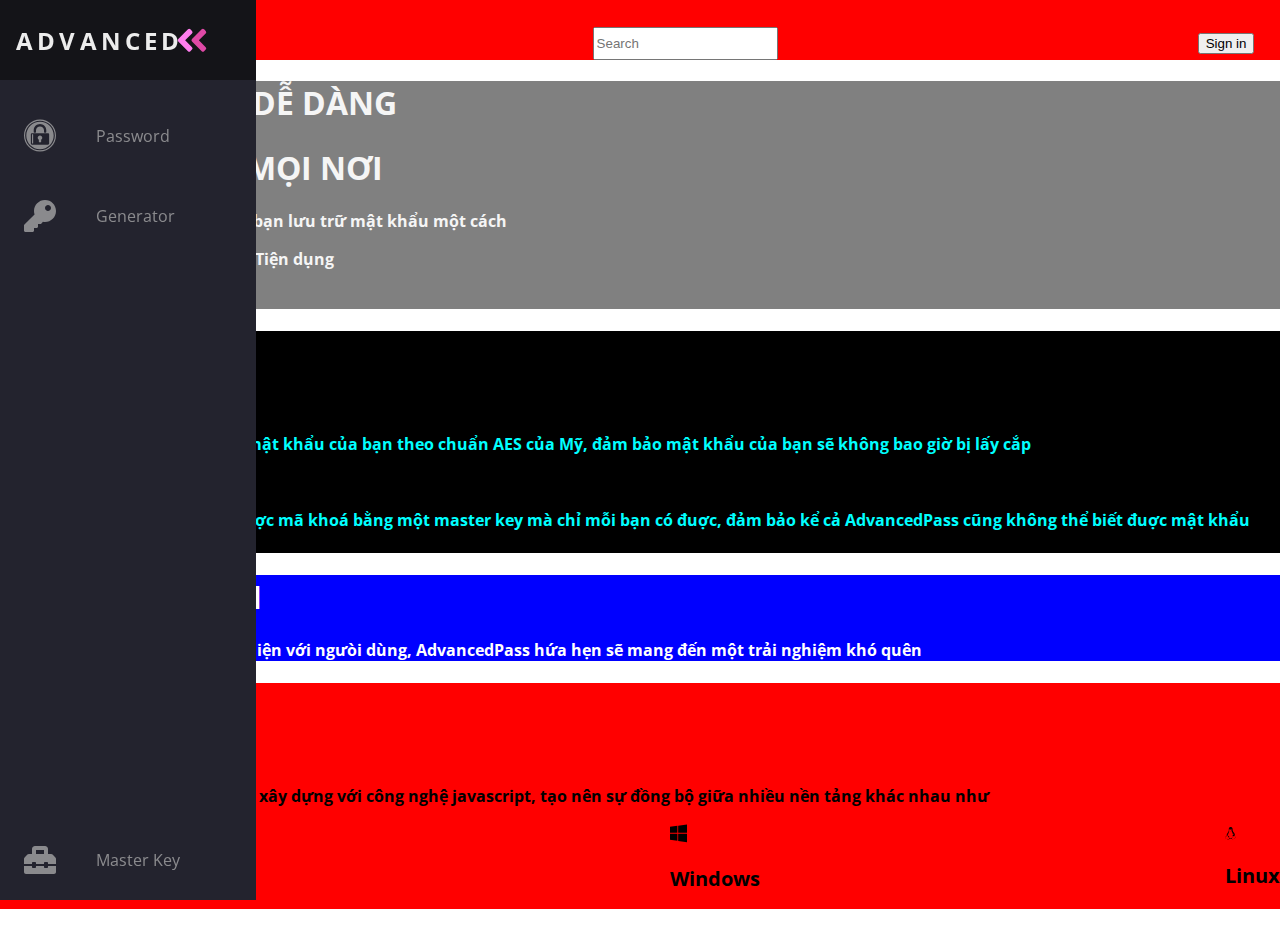
==== commit 03192d5c: "Added Responsive (Poor)" ====
--- a/index.html
+++ b/index.html
@@ -13,8 +13,7 @@
     />
   <body>
     <div class="topnav">
-        <h1>Advanced</h1>
-        <svg aria-hidden="true" focusable="false" data-prefix="fas" data-icon="unlock-alt" class="svg-inline--fa fa-unlock-alt fa-w-14" role="img" xmlns="http://www.w3.org/2000/svg" viewBox="0 0 448 512"><path fill="currentColor" d="M400 256H152V152.9c0-39.6 31.7-72.5 71.3-72.9 40-.4 72.7 32.1 72.7 72v16c0 13.3 10.7 24 24 24h32c13.3 0 24-10.7 24-24v-16C376 68 307.5-.3 223.5 0 139.5.3 72 69.5 72 153.5V256H48c-26.5 0-48 21.5-48 48v160c0 26.5 21.5 48 48 48h352c26.5 0 48-21.5 48-48V304c0-26.5-21.5-48-48-48zM264 408c0 22.1-17.9 40-40 40s-40-17.9-40-40v-48c0-22.1 17.9-40 40-40s40 17.9 40 40v48z"></path></svg>
+      <a href="../index.html">Advanced</a>
         <input type="text" placeholder="Search">
         <a id="status" href="login/login.html"><button id="signin">Sign in</button></a>
     </div>
@@ -50,14 +49,14 @@
         </li>
   
         <li class="nav-item">
-          <a href="#" class="nav-link">
+          <a href="getpass/getpass.html" class="nav-link">
             <svg aria-hidden="true" focusable="false" data-prefix="fab" data-icon="expeditedssl" class="svg-inline--fa fa-expeditedssl fa-w-16" role="img" xmlns="http://www.w3.org/2000/svg" viewBox="0 0 496 512"><path fill="currentColor" d="M248 43.4C130.6 43.4 35.4 138.6 35.4 256S130.6 468.6 248 468.6 460.6 373.4 460.6 256 365.4 43.4 248 43.4zm-97.4 132.9c0-53.7 43.7-97.4 97.4-97.4s97.4 43.7 97.4 97.4v26.6c0 5-3.9 8.9-8.9 8.9h-17.7c-5 0-8.9-3.9-8.9-8.9v-26.6c0-82.1-124-82.1-124 0v26.6c0 5-3.9 8.9-8.9 8.9h-17.7c-5 0-8.9-3.9-8.9-8.9v-26.6zM389.7 380c0 9.7-8 17.7-17.7 17.7H124c-9.7 0-17.7-8-17.7-17.7V238.3c0-9.7 8-17.7 17.7-17.7h248c9.7 0 17.7 8 17.7 17.7V380zm-248-137.3v132.9c0 2.5-1.9 4.4-4.4 4.4h-8.9c-2.5 0-4.4-1.9-4.4-4.4V242.7c0-2.5 1.9-4.4 4.4-4.4h8.9c2.5 0 4.4 1.9 4.4 4.4zm141.7 48.7c0 13-7.2 24.4-17.7 30.4v31.6c0 5-3.9 8.9-8.9 8.9h-17.7c-5 0-8.9-3.9-8.9-8.9v-31.6c-10.5-6.1-17.7-17.4-17.7-30.4 0-19.7 15.8-35.4 35.4-35.4s35.5 15.8 35.5 35.4zM248 8C111 8 0 119 0 256s111 248 248 248 248-111 248-248S385 8 248 8zm0 478.3C121 486.3 17.7 383 17.7 256S121 25.7 248 25.7 478.3 129 478.3 256 375 486.3 248 486.3z"></path></svg>
             <span class="link-text">Password</span>
           </a>
         </li>
   
         <li class="nav-item">
-          <a href="#" class="nav-link">
+          <a href="generator/passGenerator.html" class="nav-link">
             <svg aria-hidden="true" focusable="false" data-prefix="fas" data-icon="key" class="svg-inline--fa fa-key fa-w-16" role="img" xmlns="http://www.w3.org/2000/svg" viewBox="0 0 512 512"><path fill="currentColor" d="M512 176.001C512 273.203 433.202 352 336 352c-11.22 0-22.19-1.062-32.827-3.069l-24.012 27.014A23.999 23.999 0 0 1 261.223 384H224v40c0 13.255-10.745 24-24 24h-40v40c0 13.255-10.745 24-24 24H24c-13.255 0-24-10.745-24-24v-78.059c0-6.365 2.529-12.47 7.029-16.971l161.802-161.802C163.108 213.814 160 195.271 160 176 160 78.798 238.797.001 335.999 0 433.488-.001 512 78.511 512 176.001zM336 128c0 26.51 21.49 48 48 48s48-21.49 48-48-21.49-48-48-48-48 21.49-48 48z"></path></svg>
             <span class="link-text">Generator</span>
           </a>
--- a/style.css
+++ b/style.css
@@ -1,307 +1,303 @@
 :root {
-    font-size: 16px;
-    font-family: 'Open Sans';
-    --text-primary: #b6b6b6;
-    --text-secondary: #ececec;
-    --bg-primary: #23232e;
-    --bg-secondary: #141418;
-    --transition-speed: 600ms;
-  }
-  
-  body {
-    color: black;
-    background-color: white;
+  font-size: 16px;
+  font-family: 'Open Sans';
+  --text-primary: #b6b6b6;
+  --text-secondary: #ececec;
+  --bg-primary: #23232e;
+  --bg-secondary: #141418;
+  --transition-speed: 600ms;
+}
+
+body {
+  color: black;
+  background-color: white;
+  margin: 0;
+  padding: 0;
+}
+
+body::-webkit-scrollbar {
+  width: 0.25rem;
+}
+
+body::-webkit-scrollbar-track {
+  background: #1e1e24;
+}
+
+body::-webkit-scrollbar-thumb {
+  background: #6649b8;
+}
+
+main {
+  margin-left: 5rem;
+  padding: 1rem;
+}
+
+.navbar {
+  position: fixed;
+  background-color: var(--bg-primary);
+  transition: width 600ms ease;
+  overflow: scroll;
+}
+
+.navbar-nav {
+  list-style: none;
+  padding: 0;
+  margin: 0;
+  display: flex;
+  flex-direction: column;
+  align-items: center;
+  height: 100%;
+}
+
+.nav-item {
+  width: 100%;
+}
+
+.nav-item:last-child {
+  margin-top: auto;
+}
+
+.nav-link {
+  display: flex;
+  align-items: center;
+  height: 5rem;
+  color: var(--text-primary);
+  text-decoration: none;
+  filter: grayscale(100%) opacity(0.7);
+  transition: var(--transition-speed);
+}
+
+.nav-link:hover {
+  filter: grayscale(0%) opacity(1);
+  background: var(--bg-secondary);
+  color: var(--text-secondary);
+}
+
+.link-text {
+  display: none;
+  margin-left: 1rem;
+}
+
+.nav-link svg {
+  width: 2rem;
+  min-width: 2rem;
+  margin: 0 1.5rem;
+}
+
+.fa-primary {
+  color: #ff7eee;
+}
+
+.fa-secondary {
+  color: #df49a6;
+}
+
+.fa-primary,
+.fa-secondary {
+  transition: var(--transition-speed);
+}
+
+.logo {
+  font-weight: bold;
+  text-transform: uppercase;
+  margin-bottom: 1rem;
+  text-align: center;
+  color: var(--text-secondary);
+  background: var(--bg-secondary);
+  font-size: 1.5rem;
+  letter-spacing: 0.3ch;
+  width: 100%;
+}
+
+.logo svg {
+  transform: rotate(0deg);
+  transition: var(--transition-speed);
+}
+
+.logo-text
+{
+  display: inline;
+  position: absolute;
+  left: -999px;
+  transition: var(--transition-speed);
+}
+
+.navbar:hover .logo svg {
+  transform: rotate(-180deg);
+}
+
+/* Small screens */
+@media only screen and (max-width: 600px) {
+  :root{
+    font-size: 14px;
+  }
+  .navbar {
+    bottom: 0;
+    width: 100vw;
+    height: 4rem;
+  }
+
+  .logo {
+    display: none;
+  }
+
+  .navbar-nav {
+    flex-direction: row;
+  }
+
+  .nav-link {
+    justify-content: center;
+  }
+
+  main {
     margin: 0;
-    padding: 0;
-  }
-  
-  body::-webkit-scrollbar {
-    width: 0.25rem;
-  }
-  
-  body::-webkit-scrollbar-track {
-    background: #1e1e24;
-  }
-  
-  body::-webkit-scrollbar-thumb {
-    background: #6649b8;
-  }
-  
-  main {
-    margin-left: 5rem;
-    padding: 1rem;
-  }
-  
+  }
+  .list-system svg{
+    max-width: 100%;
+  }
+  .comfortable{
+    height: 0;
+  }
+}
+
+/* Large screens */
+@media only screen and (min-width: 600px) {
   .navbar {
-    position: fixed;
-    background-color: var(--bg-primary);
-    transition: width 600ms ease;
-    overflow: scroll;
-  }
-  
-  .navbar-nav {
-    list-style: none;
-    padding: 0;
-    margin: 0;
-    display: flex;
-    flex-direction: column;
-    align-items: center;
-    height: 100%;
-  }
-  
-  .nav-item {
-    width: 100%;
-  }
-  
-  /* .nav-item:last-child {
-    margin-top: auto;
-  } */
-  
-  .nav-link {
-    display: flex;
-    align-items: center;
-    height: 5rem;
-    color: var(--text-primary);
-    text-decoration: none;
-    filter: grayscale(100%) opacity(0.7);
-    transition: var(--transition-speed);
-  }
-  
-  .nav-link:hover {
-    filter: grayscale(0%) opacity(1);
-    background: var(--bg-secondary);
-    color: var(--text-secondary);
-  }
-  
-  .link-text {
-    display: none;
-    margin-left: 1rem;
-  }
-  
-  .nav-link svg {
-    width: 2rem;
-    min-width: 2rem;
-    margin: 0 1.5rem;
-  }
-  
-  .fa-primary {
-    color: #ff7eee;
-  }
-  
-  .fa-secondary {
-    color: #df49a6;
-  }
-  
-  .fa-primary,
-  .fa-secondary {
-    transition: var(--transition-speed);
-  }
-  
-  .logo {
-    font-weight: bold;
-    text-transform: uppercase;
-    margin-bottom: 1rem;
-    text-align: center;
-    color: var(--text-secondary);
-    background: var(--bg-secondary);
-    font-size: 1.5rem;
-    letter-spacing: 0.3ch;
-    width: 100%;
-  }
-  
-  .logo svg {
-    transform: rotate(0deg);
-    transition: var(--transition-speed);
-  }
-  
-  .logo-text
+    top: 0;
+    width: 5rem;
+    height: 100vh;
+  }
+
+  .navbar:hover {
+    width: 16rem;
+  }
+
+  .navbar:hover .link-text {
+    display: inline;
+  }
+
+  .navbar:hover .logo svg
   {
-    display: inline;
-    position: absolute;
-    left: -999px;
-    transition: var(--transition-speed);
-  }
-  
-  .navbar:hover .logo svg {
-    transform: rotate(-180deg);
-  }
-  
-  /* Small screens */
-  @media only screen and (max-width: 600px) {
-    .navbar {
-      bottom: 0;
-      width: 100vw;
-      height: 5rem;
-    }
-  
-    .logo {
-      display: none;
-    }
-  
-    .navbar-nav {
-      flex-direction: row;
-    }
-  
-    .nav-link {
-      justify-content: center;
-    }
-  
-    main {
-      margin: 0;
-    }
-  }
-  
-  /* Large screens */
-  @media only screen and (min-width: 600px) {
-    .navbar {
-      top: 0;
-      width: 5rem;
-      height: 100vh;
-    }
-  
-    .navbar:hover {
-      width: 16rem;
-    }
-  
-    .navbar:hover .link-text {
-      display: inline;
-    }
-  
-    .navbar:hover .logo svg
-    {
-      margin-left: 11rem;
-    }
-  
-    .navbar:hover .logo-text
-    {
-      font-size: 20px;
-      left: 0px;
-    }
-
-  .topnav{
-      align-items: center;
-      display: flex;
-      background-color: red;
-      height: 100px;
-      width: 100%;
-      padding-left: 80px;
-    }
-    .topnav h1{
-        color: white;
-        padding-left: 10px;
-        display: inline-block;
-    }
-    .topnav svg{
-        padding: 10px;
-        color: black;
-        width: 50px;
-        height: 50px;
-    }
-    .topnav input{
-        text-align: center;
-        width: 400px;
-        height: 30px;
-        border-radius: 20px;
-        margin-left: 400px;
-    }
-    .topnav a button{
-        background-color: chocolate;
-        width: 100px;
-        height: 30px;
-        border-radius: 30px;
-        margin-left: 500px;
-        text-decoration: none;
-    }
-    .first{
-        display: inline-block;
-        width: 100%;
-        background-color: blue;
-    }
-    .first h1{
-        color: gray;
-        text-align: center;
-    }
-    .first p{
-        color: wheat;
-        text-align: center;
-        font-size: 28px;
-    }
-    .button{
-        
-        display: block;
-        text-align: center;
-    }
-    .button button{
-        font-size: 20px;
-        width: 200px;
-        height: 50px;
-        background-color: red;
-        border-radius: 12px;
-    }
-    .secure{
-
-      padding-top: 50px;
-      display: inline-block;
-      height: 200px;
-      width: 100%;
-      background-color: black;
-    }
-    .secure h1{
-      color:  whitesmoke;
-      display: inline;
-      padding: 90px;
-
-    }
-    .secure p{
-      padding-left: 90px;
-      display: inline;
-      color: whitesmoke;
-    }
-    .simple{
-      padding-top: 50px;
-      display: inline-block;
-      height: 200px;
-      width: 100%;
-      background-color: grey;
-    }
-    .simple h1{
-      color:  black;
-      display: inline;
-      margin-left: 1650px;
-    }
-    .simple p{
-      color:  black;
-      display: inline;
-      margin-left: 1000px;
-    }
-    .comfortable{
-      padding-top: 50px;
-      display: inline-block;
-      height: 300px;
-      width: 100%;
-      background-color: red;
-    }
-    .comfortable h1{
-      margin-left: 800px;
-      display: inline;
-    }
-    .comfortable p{
-      color:  black;
-      display: inline;
-      margin-left: 400px;
-    }
-    .list-system{
-      padding: 0px 400px;
-      display: flex;
-      list-style: none;
-      justify-content: space-between;
-    }
-    .system{
-      color: black;
-      width: 100px;
-      height: 100px;
-    }
-    .system h2{
-      margin-left: 5px;
-    }
+    margin-left: 11rem;
+  }
+
+  .navbar:hover .logo-text
+  {
+    left: 0px;
+  }
+}
+
+.dark {
+  --text-primary: #b6b6b6;
+  --text-secondary: #ececec;
+  --bg-primary: #23232e;
+  --bg-secondary: #141418;
+}
+
+.light {
+  --text-primary: #1f1f1f;
+  --text-secondary: #000000;
+  --bg-primary: #ffffff;
+  --bg-secondary: #e4e4e4;
+}
+
+.solar {
+  --text-primary: #576e75;
+  --text-secondary: #35535c;
+  --bg-primary: #fdf6e3;
+  --bg-secondary: #f5e5b8;
+}
+
+.theme-icon {
+  display: none;
+}
+
+.dark #darkIcon {
+  display: block;
+}
+
+.light #lightIcon {
+  display: block;
+}
+
+.solar #solarIcon {
+  display: block;
+}
+.comfortable{
+  padding-left: 6rem;
+  background-color: red;
+  display: block;
+  height: 60%;
+}
+.comfortable svg{
+  max-width: 20%;
+}
+.comfortable h1 p h2{
+  padding-left: 6rem;
+  font-size: 1.25rem;
+}
+.list-system{
+  display: flex;
+  justify-content: space-between;
+  /* align-items: baseline; */
+  list-style: none;
+}
+.list-system h2{
+  display: flex;
+  justify-content: space-between;
+  list-style: none;
+  font-size: 1.25rem;
+}
+.simple{
+  color: white;
+  padding-left: 6rem;
+  background-color:blue;
+  display: block;
+  height: 60%;
+}
+.simple p h1{
+  padding-left: 6rem;
+  font-size: 1.25rem;
+}
+.secure{
+  color: cyan;
+  padding-left: 6rem;
+  background-color:black;
+  display: block;
+  height: 60%;
+}
+.secure p h1{
+  padding-left: 6rem;
+  font-size: 1.25rem;
+}
+.first{
+  color:whitesmoke;
+  padding-left: 6rem;
+  background-color:grey;
+  display: block;
+  height: 60%;
+}
+.first p h1{
+  padding-left: 6rem;
+  font-size: 1.25rem;
+}
+.topnav{
+  padding: 0 2vw;
+  display: flex;
+  justify-content: space-between;
+  align-items: baseline;
+  background-color: red;
+}
+.topnav button{
+  margin-top: 3vh;
+}
+.topnav input{
+  height: 3vh;
+  margin-top: 3vh;
+}
+.topnav a{
+  text-decoration: none;
+  color: black;
+  font-size: 2rem;
+  padding-left: 3rem;
 }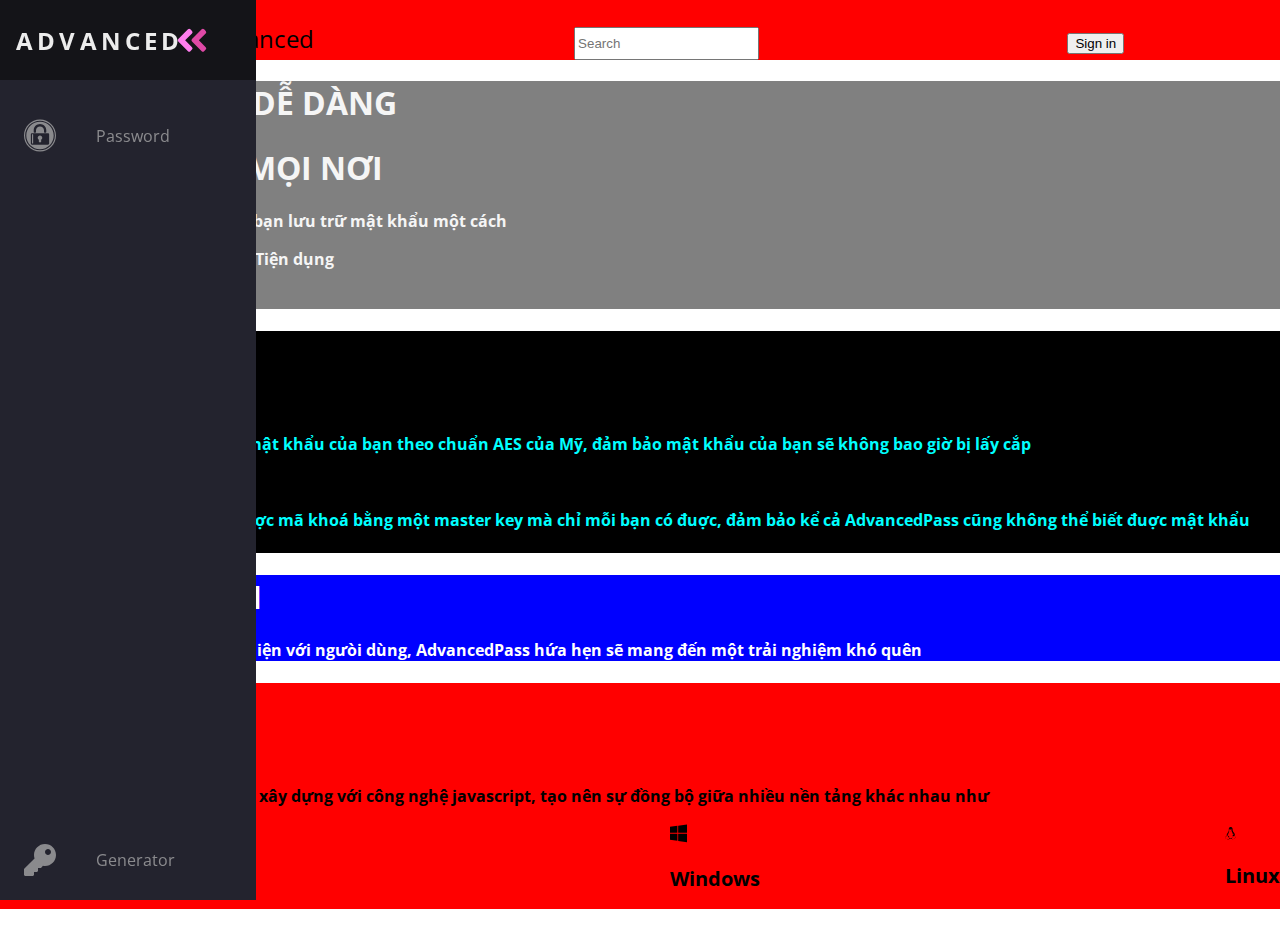
==== commit 9227d096: "Fixed Bugs" ====
--- a/index.html
+++ b/index.html
@@ -13,7 +13,7 @@
     />
   <body>
     <div class="topnav">
-      <a href="../index.html">Advanced</a>
+      <a href="#">Advanced</a>
         <input type="text" placeholder="Search">
         <a id="status" href="login/login.html"><button id="signin">Sign in</button></a>
     </div>
@@ -61,14 +61,6 @@
             <span class="link-text">Generator</span>
           </a>
         </li>
-  
-        <li class="nav-item">
-          <a href="#" class="nav-link">
-            <svg aria-hidden="true" focusable="false" data-prefix="fas" data-icon="toolbox" class="svg-inline--fa fa-toolbox fa-w-16" role="img" xmlns="http://www.w3.org/2000/svg" viewBox="0 0 512 512"><path fill="currentColor" d="M502.63 214.63l-45.25-45.25c-6-6-14.14-9.37-22.63-9.37H384V80c0-26.51-21.49-48-48-48H176c-26.51 0-48 21.49-48 48v80H77.25c-8.49 0-16.62 3.37-22.63 9.37L9.37 214.63c-6 6-9.37 14.14-9.37 22.63V320h128v-16c0-8.84 7.16-16 16-16h32c8.84 0 16 7.16 16 16v16h128v-16c0-8.84 7.16-16 16-16h32c8.84 0 16 7.16 16 16v16h128v-82.75c0-8.48-3.37-16.62-9.37-22.62zM320 160H192V96h128v64zm64 208c0 8.84-7.16 16-16 16h-32c-8.84 0-16-7.16-16-16v-16H192v16c0 8.84-7.16 16-16 16h-32c-8.84 0-16-7.16-16-16v-16H0v96c0 17.67 14.33 32 32 32h448c17.67 0 32-14.33 32-32v-96H384v16z"></path></svg>
-            <span class="link-text">Master Key</span>
-          </a>
-        </li>
-  
         <!-- <li class="nav-item">
           <a href="#" class="nav-link">
             <svg
@@ -185,7 +177,7 @@
         <h1>TỪ KHẮP MỌI NƠI</h1>
         <p><strong>AdvancedPass giúp bạn lưu trữ mật khẩu một cách</strong></p>
         <p><strong>Bảo mật, Đơn giản, Tiện dụng</strong></p>
-        <a href="#" class="button"><button>Bắt đầu ngay</button></a>
+        <a href="login/singup.html" class="button"><button>Bắt đầu ngay</button></a>
     </div>
     <div class="secure">
         <h1>BẢO MẬT</h1></br>
--- a/style.css
+++ b/style.css
@@ -284,7 +284,7 @@
 .topnav{
   padding: 0 2vw;
   display: flex;
-  justify-content: space-between;
+  justify-content: space-around;
   align-items: baseline;
   background-color: red;
 }
@@ -298,6 +298,6 @@
 .topnav a{
   text-decoration: none;
   color: black;
-  font-size: 2rem;
+  font-size: 1.5rem;
   padding-left: 3rem;
 }